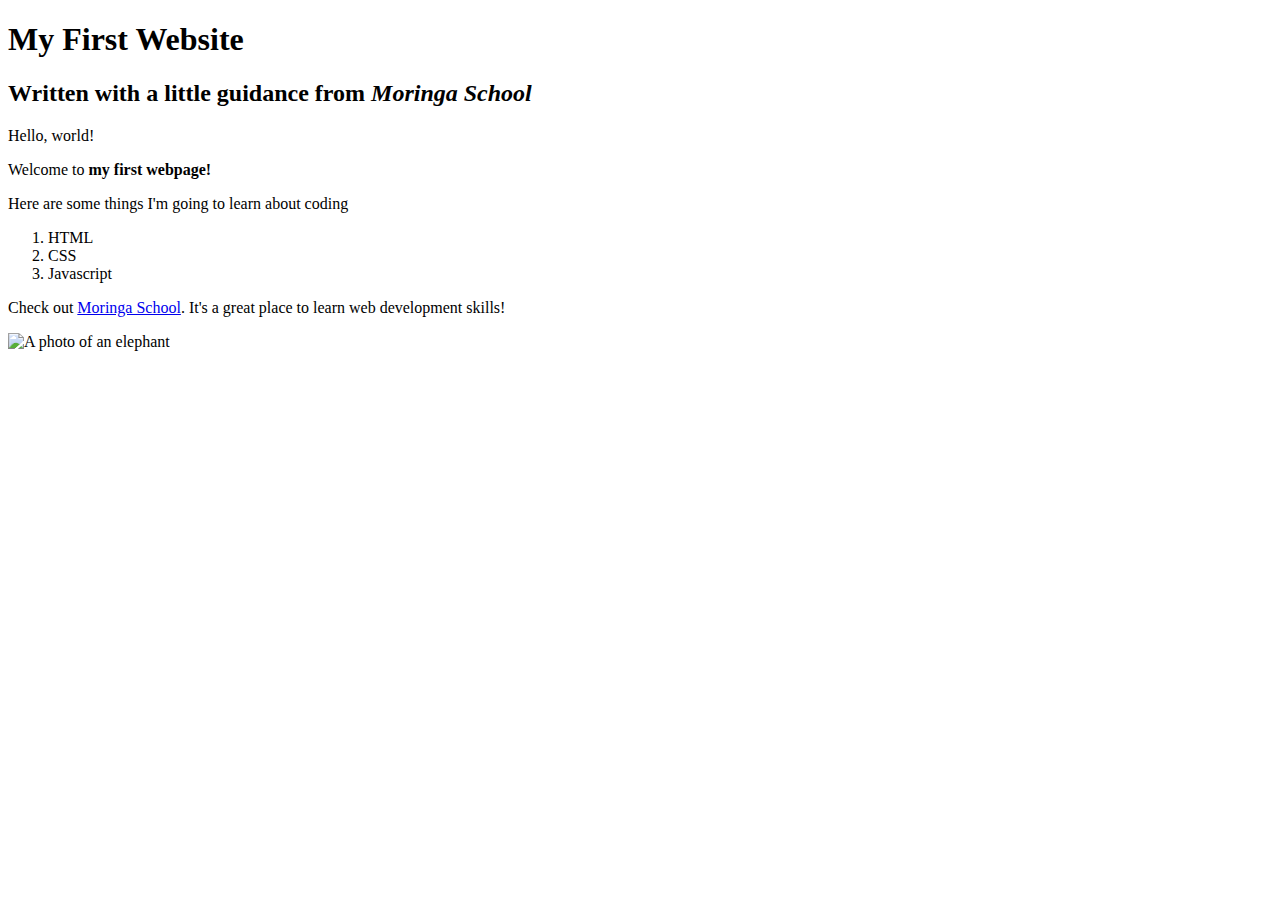
==== index.html @ ab79dcff "portfolio-landing.html" ====
<!DOCTYPE html>
<html>
<head>
  <title>My first webpage!</title>
  <link href="css/styles.css" rel="stylesheet" type="text/css"
</head>
<body>
   <h1>My First Website</h1>

   <h2>Written with a little guidance from <em>Moringa School</em></h2>

   <p>Hello, world!</p>

   <p>Welcome to <strong> my first webpage!</strong></p>

   <p>Here are some things I'm going to learn about coding</p>
   <ol>
     <li>HTML</li>
     <li>CSS</li>
     <li>Javascript</li>
   </ol>
</body>
<p>Check out <a href="http://moringaschool.com/">Moringa School</a>. It's a great place to learn web development skills!</p>
</html>
<img src="Images                                                                                                                                                                                                                                                                                                                          /elephant.jpeg" alt="A photo of an elephant">
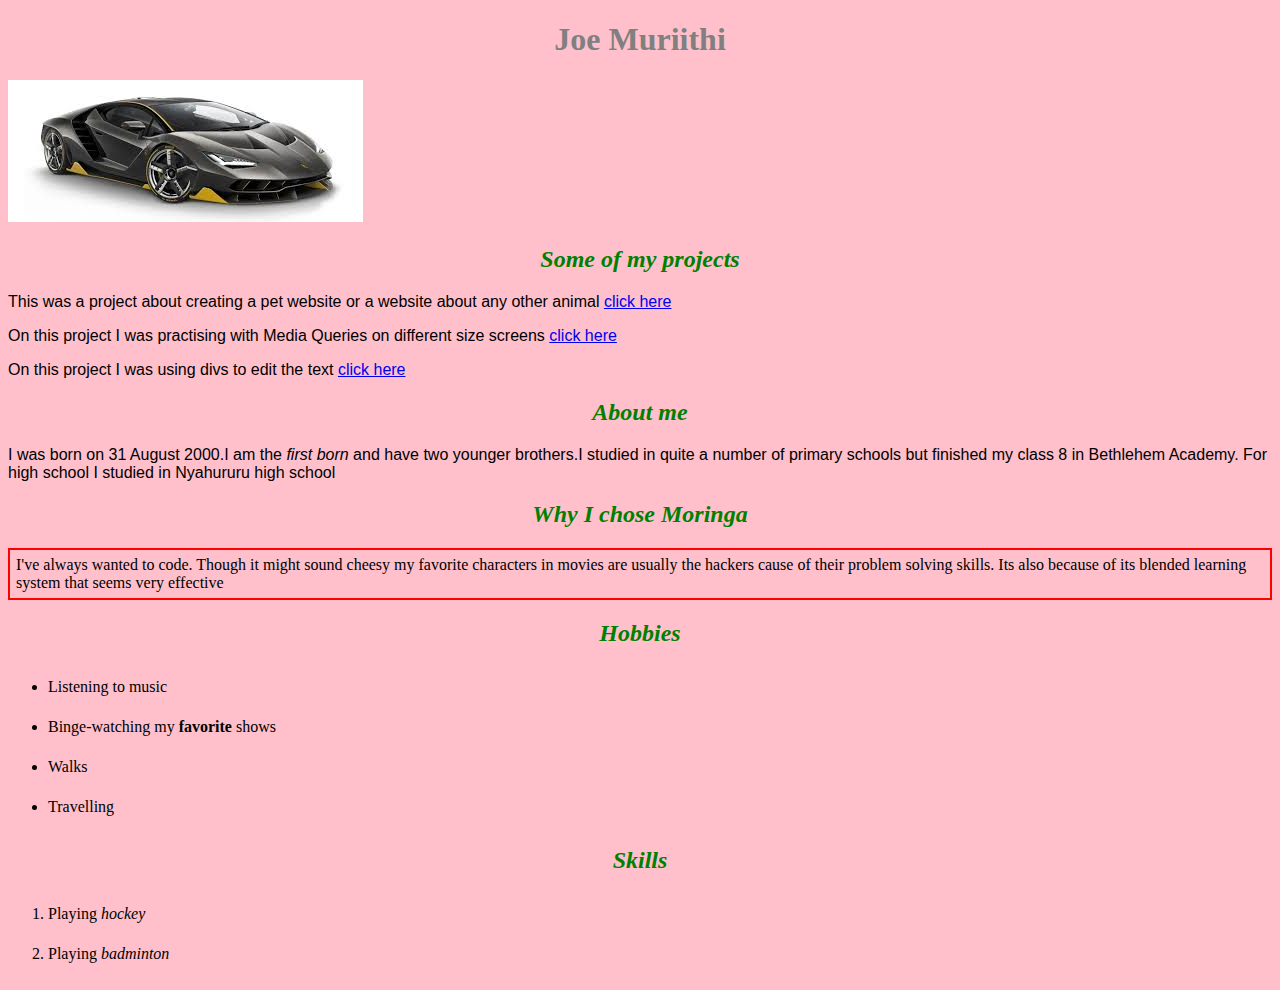
==== commit f708060c: "initial commit" ====
--- a/index.html
+++ b/index.html
@@ -1,25 +1,40 @@
 <!DOCTYPE html>
 <html>
 <head>
-  <title>My first webpage!</title>
-  <link href="css/styles.css" rel="stylesheet" type="text/css"
+  <link href="css/styles.css" rel="stylesheet" type="text/css">
+  <title>That guy</title>
 </head>
-<body>
-   <h1>My First Website</h1>
+  <body>
+    <h1>Joe Muriithi</h1>
+    <img src="img/lambo.jpeg" alt="a photo of a lambo">
+    <h2>Some of my projects</h2>
+     <p>This was a project about creating a pet website or a website about any
+    other animal <a href="pet-website.html">click here</a></p>
 
-   <h2>Written with a little guidance from <em>Moringa School</em></h2>
+     <p>On this project I was practising with Media Queries on different size
+    screens <a href="media-queries.html">click here</a></p>
 
-   <p>Hello, world!</p>
+     <p>On this project I was using divs to edit the text <a href="index.html">click here</a></p>
 
-   <p>Welcome to <strong> my first webpage!</strong></p>
-
-   <p>Here are some things I'm going to learn about coding</p>
-   <ol>
-     <li>HTML</li>
-     <li>CSS</li>
-     <li>Javascript</li>
-   </ol>
-</body>
-<p>Check out <a href="http://moringaschool.com/">Moringa School</a>. It's a great place to learn web development skills!</p>
+    <h2>About me</h2>
+    <p>I was born on 31 August 2000.I am the <em>first born</em> and have two younger brothers.I studied
+      in quite a number of primary schools but finished my class 8 in Bethlehem Academy. For high school
+      I studied in Nyahururu high school</p>
+    <h2>Why I chose Moringa</h2>
+    <div class="test-box">I've always wanted to code. Though it might sound cheesy my favorite characters
+      in movies are usually the hackers cause of their problem solving skills. Its also because of its
+      blended learning system that seems very effective</div>
+    <h2>Hobbies</h2>
+      <ul>
+        <li>Listening to music</li>
+        <li>Binge-watching my <strong>favorite</strong> shows</li>
+        <li>Walks</li>
+        <li>Travelling</li>
+      </ul>
+     <h2>Skills</h2>
+       <ol>
+         <li>Playing <em>hockey</em></li>
+         <li>Playing <em>badminton</em></li>
+       </ol>
+   </body>
 </html>
-<img src="Images                                                                                                                                                                                                                                                                                                                          /elephant.jpeg" alt="A photo of an elephant">
--- a/css/styles.css
+++ b/css/styles.css
@@ -0,0 +1,28 @@
+h1 {
+  color: grey;
+  text-align: center;
+}
+h2 {
+  color: green;
+  font-style: italic;
+  text-align: center;
+}
+p {
+  font-family: sans-serif;
+}
+ul {
+  line-height: 40px;
+}
+ol {
+  line-height: 40px;
+}
+body {
+  background-color: pink;
+}
+.test-box {
+  border-left: 2px solid red;
+  border-right: 2px solid red;
+  border-top: 2px solid red;
+  border-bottom: 2px solid red;
+  padding: 6px;
+}
